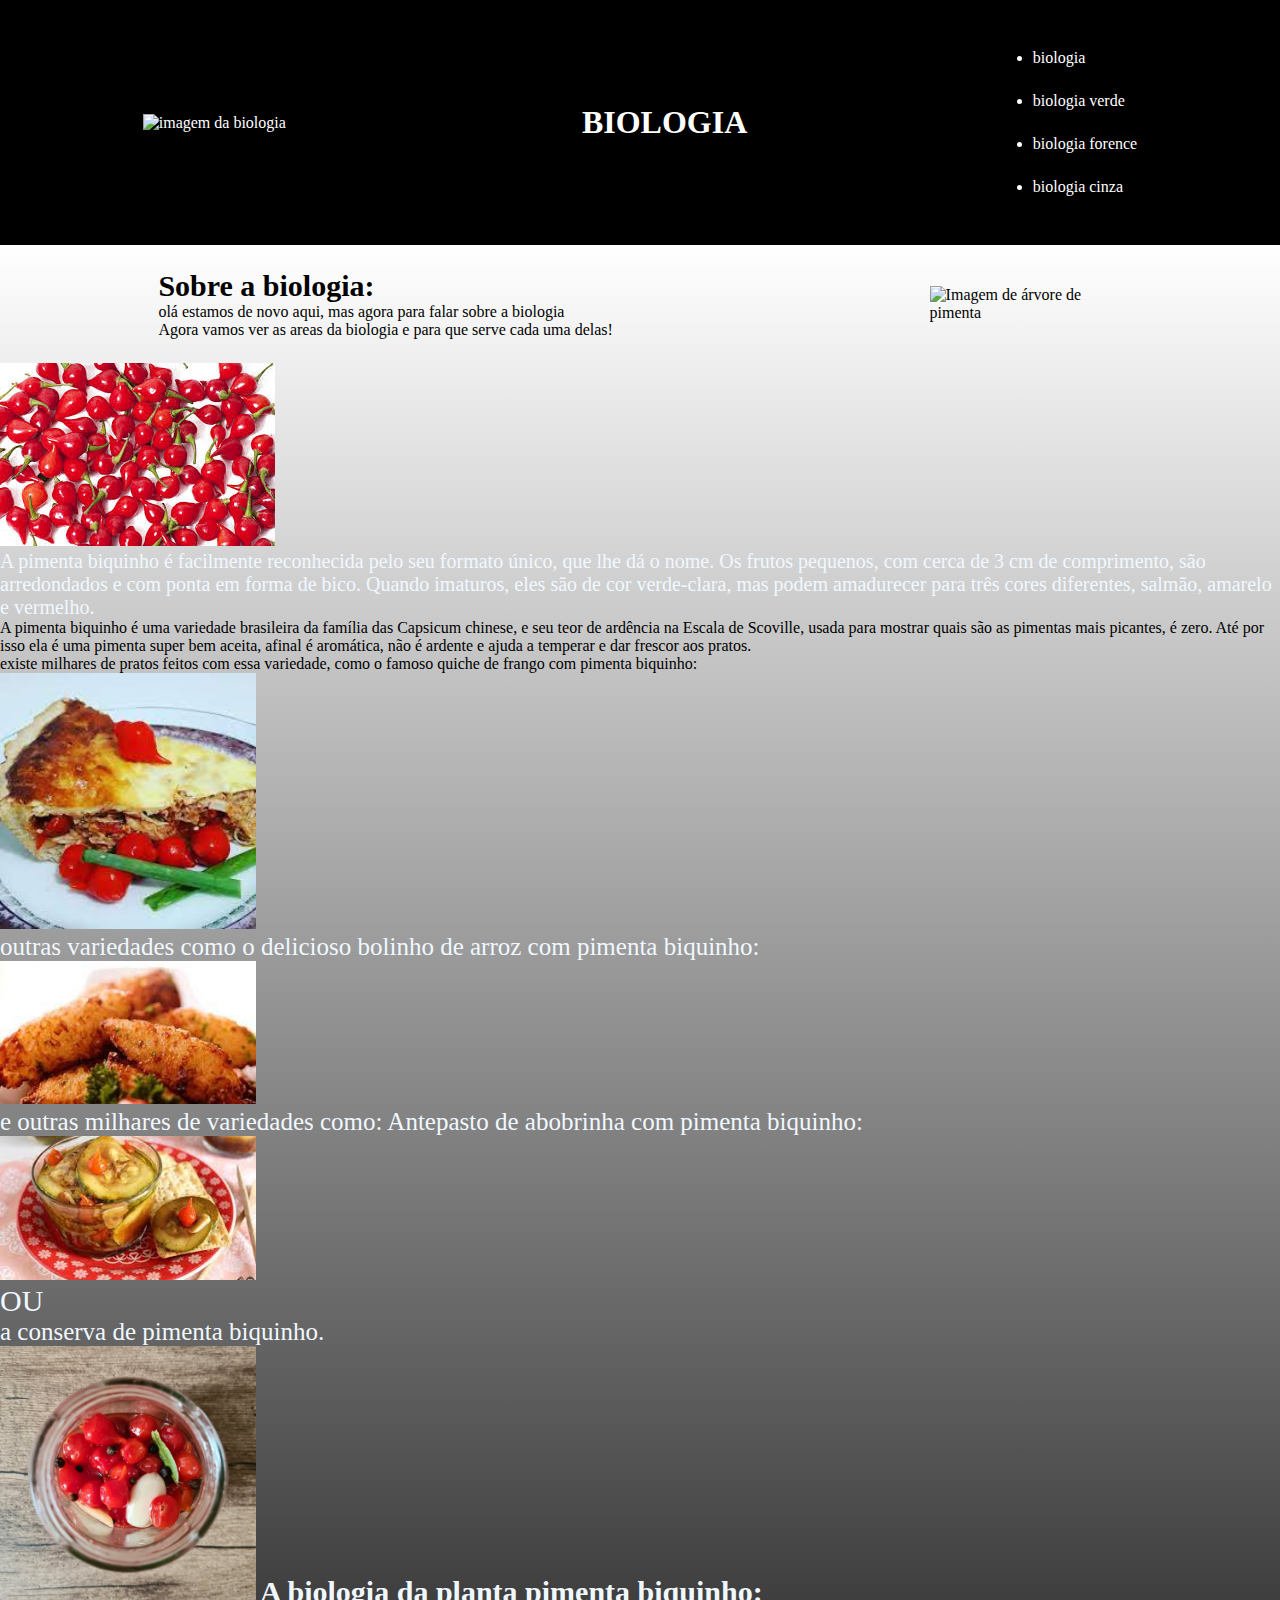
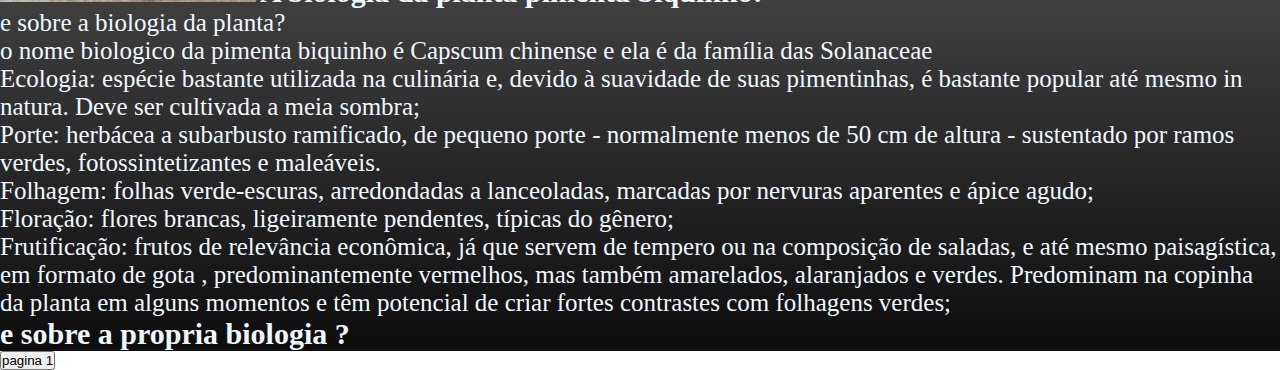
==== index2.html @ a8f616e7 "NOVO" ====
<!DOCTYPE html>
<html lang="en">
<head>
<meta charset="UTF-8">
<meta http-equiv="X-UA-Compatible" content="IE=edge">
<meta name="viewport" content="width=device-width, initial-scale=1.0">
<title>Document</title>
<link rel="stylesheet" href="style.css">
</head>
<body>
<header class="cabeçalho">
<img class="cabeçalho_imagem" src="lala.jpg" alt="imagem da biologia">
<h1 class="cabeçaho_titulo">BIOLOGIA</h1>
<ul>
<li class="cabeçalho_lista_item">biologia</li>
<li class="cabeçalho_lista_item">biologia verde </li>
 <li class="cabeçalho_lista_item">biologia forence </li>
 <li  class="cabeçalho_lista_item">biologia cinza </li>
 
</ul> 
</header>
<section class="cor-de-fundo">
   <section class="apresentaçao_trabalho">
      <section>
      <b class="titulo_apresentaçao_trabalho"> Sobre a biologia:</b>
      <p>olá estamos de novo aqui, mas agora para falar sobre a biologia  </p>
      <p> Agora vamos ver as areas da biologia e para que serve cada uma delas! </p>
      </section>
      <img class= "imagem_arvore" src="larissinha.jpg " alt="Imagem de árvore de pimenta">
      </section> 
      <img src="bagui da pimenta .jpeg" alt="imagem de pimenta">
      <p class="texto2">A pimenta biquinho é facilmente reconhecida pelo seu formato único, que lhe dá o nome. Os frutos pequenos, com cerca de 3 cm de comprimento, 
         são arredondados e com ponta em forma de bico. Quando imaturos, eles são de cor verde-clara, mas podem amadurecer para três cores diferentes,
         salmão, amarelo e vermelho.</p>
      <p>  A pimenta biquinho é uma variedade brasileira da família das Capsicum chinese,
         e seu teor de ardência na Escala de Scoville, usada para mostrar quais são as pimentas mais picantes, é zero. 
         Até por isso ela é uma pimenta super bem aceita, afinal é aromática, não é ardente e ajuda a temperar e dar frescor aos pratos.</p>
      <p> existe milhares de pratos feitos com essa variedade, como o famoso quiche de frango com pimenta biquinho: </p>
      
      <img class="imagem" src="teteu zika.jpeg" alt="imagem de quiche de frango ">
      
      <p class="texto">outras variedades como o delicioso bolinho de arroz com pimenta biquinho:</p>
      
      <img class="imagem" src="img.jpeg" alt="imagem de bolinho de arroz com pimenta biquinho ">
      
      <p class="texto"> e outras milhares de variedades como: Antepasto de abobrinha com pimenta biquinho:</p>
      
      <img class="imagem" src="fumin zika.jpeg" alt="imagem de Antepasto de abobrinha com pimenta biquinho" >
      
      <p class="texto1"> OU </p>
      
      <p class="texto"> a conserva de pimenta biquinho. </p>
      
      <img class="boitata" src="conserva.jpg" alt="imagem de conserva de pimenta biquinho">

      <b class="sub_titulo"> A biologia da planta pimenta biquinho: </b>
      
      <p class="texto"> e sobre a biologia da planta?</p>

      <p class="texto"> o nome biologico da pimenta biquinho é Capscum chinense e ela é da família das Solanaceae </p>
         
         
       <ul>

      <li class="texto"> Ecologia: espécie bastante utilizada na culinária e, devido à suavidade de suas pimentinhas,
         é bastante popular até mesmo in natura. Deve ser cultivada a meia sombra;</li>
        
     
        <li class="texto">Porte: herbácea a subarbusto ramificado, de pequeno porte - normalmente menos de 50 cm de altura 
         - sustentado por ramos verdes, fotossintetizantes e maleáveis.</li>
        
        
       <li class="texto"> Folhagem: folhas verde-escuras, arredondadas a lanceoladas, marcadas por nervuras aparentes e ápice agudo;</li>
  
        
       <li class="texto"> Floração: flores brancas, ligeiramente pendentes, típicas do gênero;</li>
        
        <li class="texto"> Frutificação: frutos de relevância econômica, já que servem de tempero ou na composição de saladas, e até mesmo paisagística, em formato de gota
      , predominantemente vermelhos, mas também amarelados,
          alaranjados e verdes. Predominam na copinha da planta em alguns momentos e têm potencial de criar fortes contrastes com folhagens verdes;</li>

         </ul>  

       <b class="sub_titulo"> e sobre a propria biologia ? </b>
         
          
      
</section>
<a href="index.html"><button>pagina 1</button></a>

</body>
<footer>
   
</footer>
</html>
---- style.css ----
* {
    margin: 0%;
    padding: 0%;
    }
    
    .cabeçalho{
    background-color: rgb(0, 0, 0);
    color: rgb(255, 255, 255);
    display: flex;
    justify-content: space-around;
    align-items: center;
    padding: 24px 0;
    }
    
    .cabeçalho_imagem{
    width: 12%;
    }
    
    .cabeçalho_titulo{
        font-size: 50px;
    }
    
    .cabeçalho_lista_item{
    margin: 25px 0px 25px 0px;
    font-size: 16px;
    }
    
    .apresentaçao_trabalho{
    display: flex;
    justify-content: space-around;
    align-items: center;
    padding: 24px 0;
    }
    
    .titulo_apresentaçao_trabalho{
    font-size: 30px;
    }
    
    .imagem_arvore{
    width: 15%;
    }
    .cor-de-fundo{
        background-image: linear-gradient(rgb(255, 255, 255), #0e0d0d);
    }

    .boitata{
    
        width:20%;
    }

        .texto{
            font-size: 25px;
            color: aliceblue;
        }

        .imagem{
            width:20% ;
         }

   .texto1{
    font-size: 30px;
    color: aliceblue;
   }
   
   .texto2{
    font-size:  20px; 
color: aliceblue;
}

.sub_titulo{
    font-size: 30px;
    color: aliceblue;
}
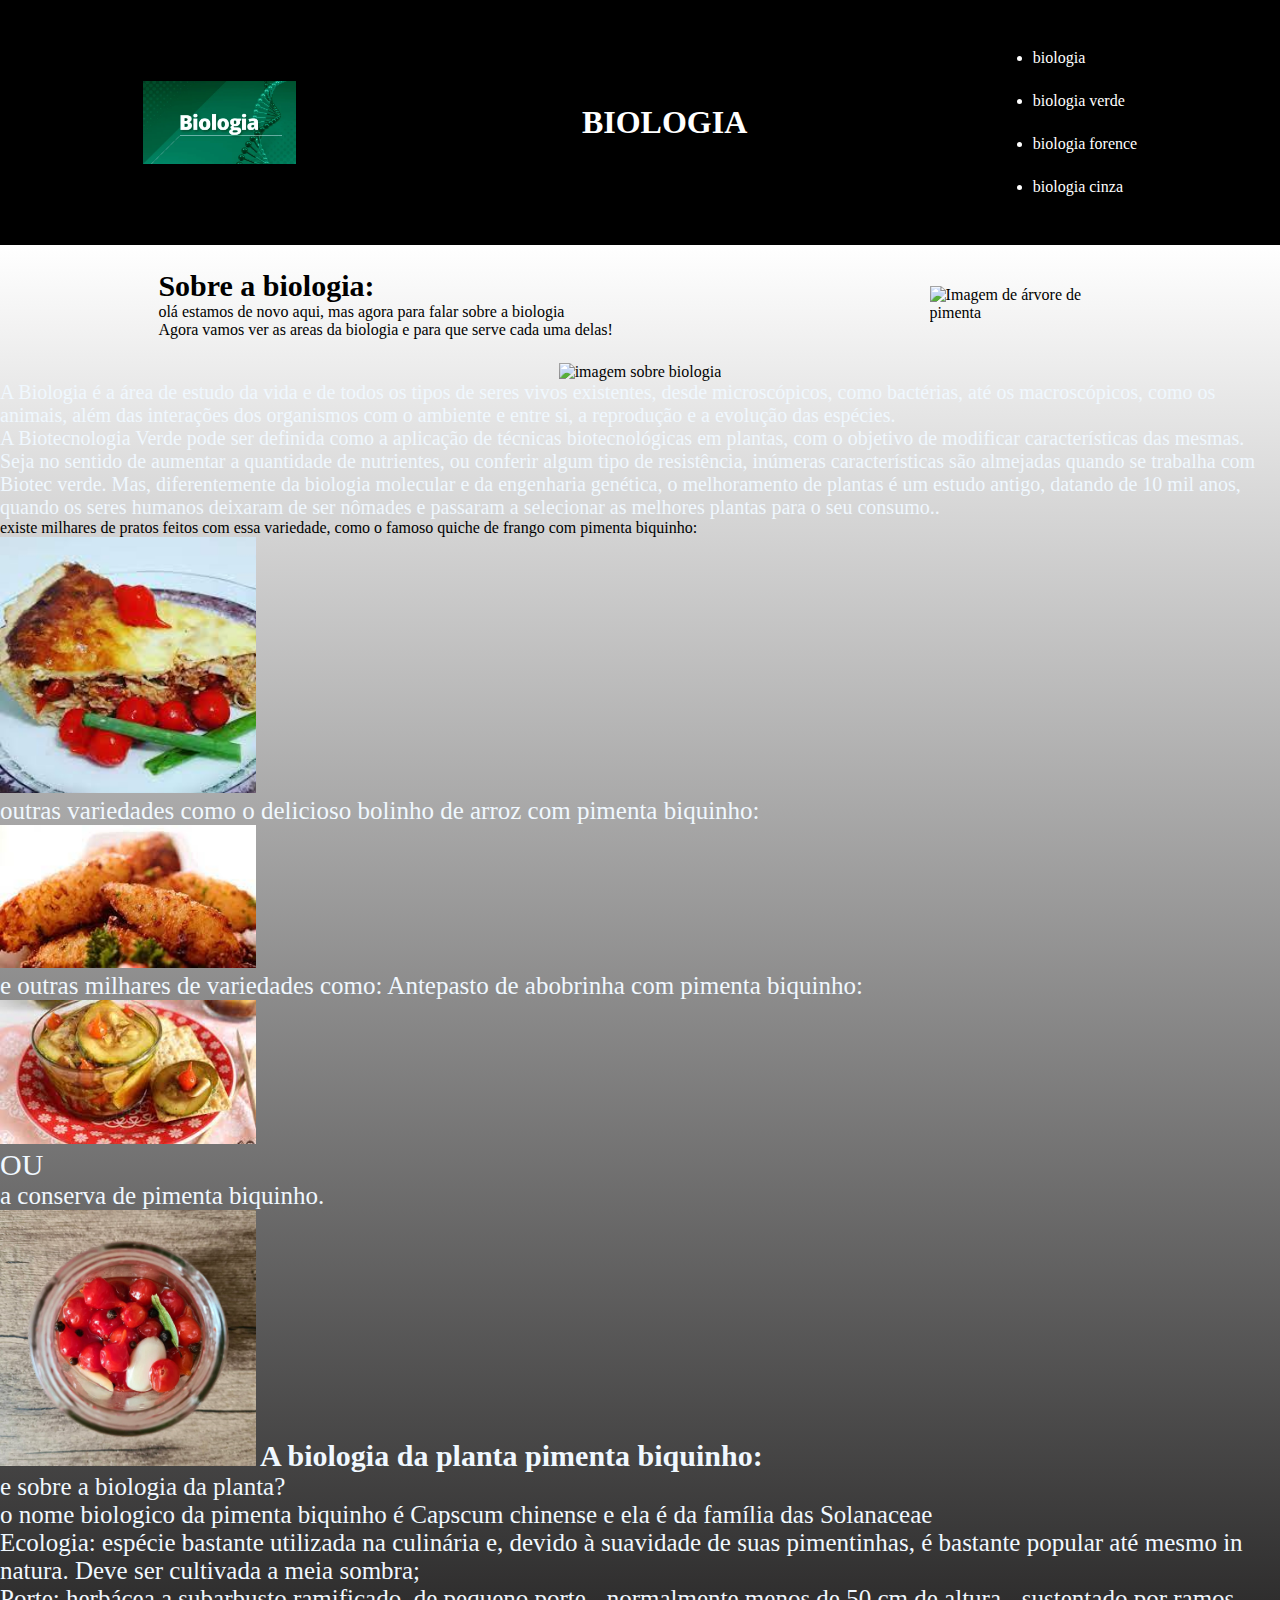
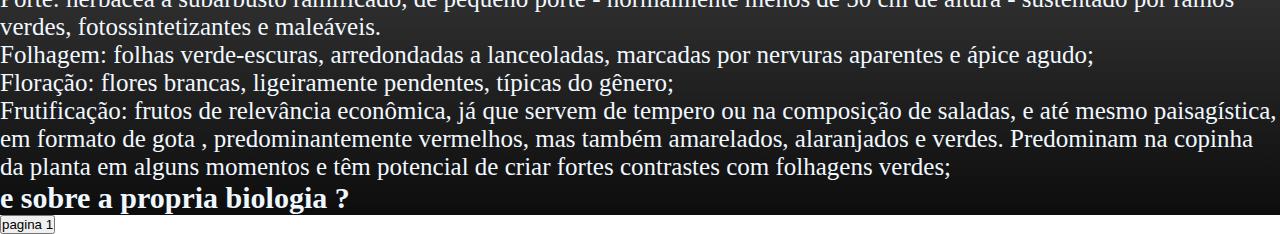
==== commit 0406ac4f: "tetetu" ====
--- a/index2.html
+++ b/index2.html
@@ -29,13 +29,20 @@
       </section>
       <img class= "imagem_arvore" src="larissinha.jpg " alt="Imagem de árvore de pimenta">
       </section> 
-      <img src="bagui da pimenta .jpeg" alt="imagem de pimenta">
-      <p class="texto2">A pimenta biquinho é facilmente reconhecida pelo seu formato único, que lhe dá o nome. Os frutos pequenos, com cerca de 3 cm de comprimento, 
-         são arredondados e com ponta em forma de bico. Quando imaturos, eles são de cor verde-clara, mas podem amadurecer para três cores diferentes,
-         salmão, amarelo e vermelho.</p>
-      <p>  A pimenta biquinho é uma variedade brasileira da família das Capsicum chinese,
-         e seu teor de ardência na Escala de Scoville, usada para mostrar quais são as pimentas mais picantes, é zero. 
-         Até por isso ela é uma pimenta super bem aceita, afinal é aromática, não é ardente e ajuda a temperar e dar frescor aos pratos.</p>
+    <center> 
+      <img src="teteu.mudo.jpeg" alt="imagem sobre biologia">
+    </center>
+
+      <p class="texto2"> A Biologia é a área de estudo da vida e de todos os tipos de seres vivos existentes,
+         desde microscópicos, como bactérias, até os macroscópicos, como os animais,
+          além das interações dos organismos com o ambiente e entre si, a reprodução e a evolução das espécies.  </p>
+
+      <p class="texto2"> A Biotecnologia Verde pode ser definida como a aplicação de técnicas biotecnológicas em plantas,
+         com o objetivo de modificar características das mesmas. Seja no sentido de aumentar a quantidade de nutrientes,
+          ou conferir algum tipo de resistência, inúmeras características são almejadas quando se trabalha com Biotec verde.
+           Mas, diferentemente da biologia molecular e da engenharia genética, o melhoramento de plantas é um estudo antigo,
+            datando de 10 mil anos, quando os seres humanos deixaram de ser nômades e passaram a selecionar as melhores
+           plantas para o seu consumo..</p>
       <p> existe milhares de pratos feitos com essa variedade, como o famoso quiche de frango com pimenta biquinho: </p>
       
       <img class="imagem" src="teteu zika.jpeg" alt="imagem de quiche de frango ">
